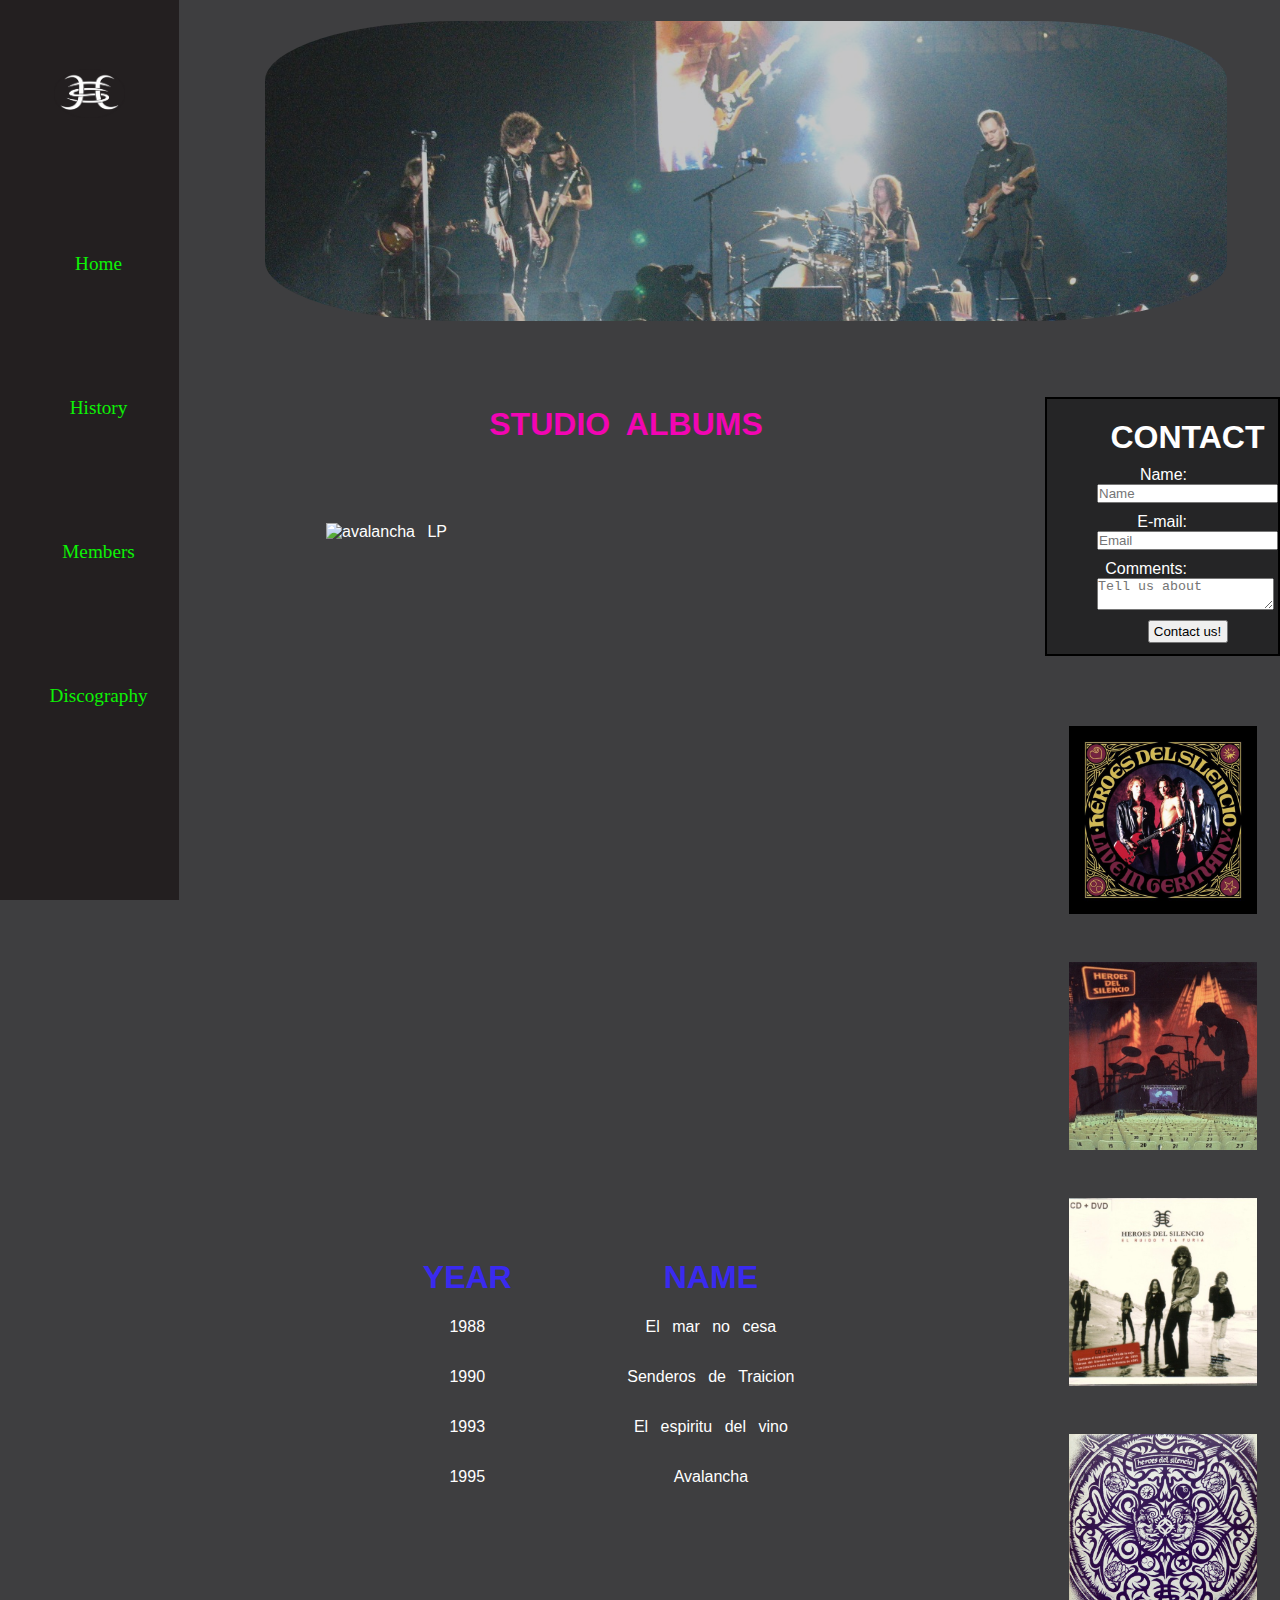
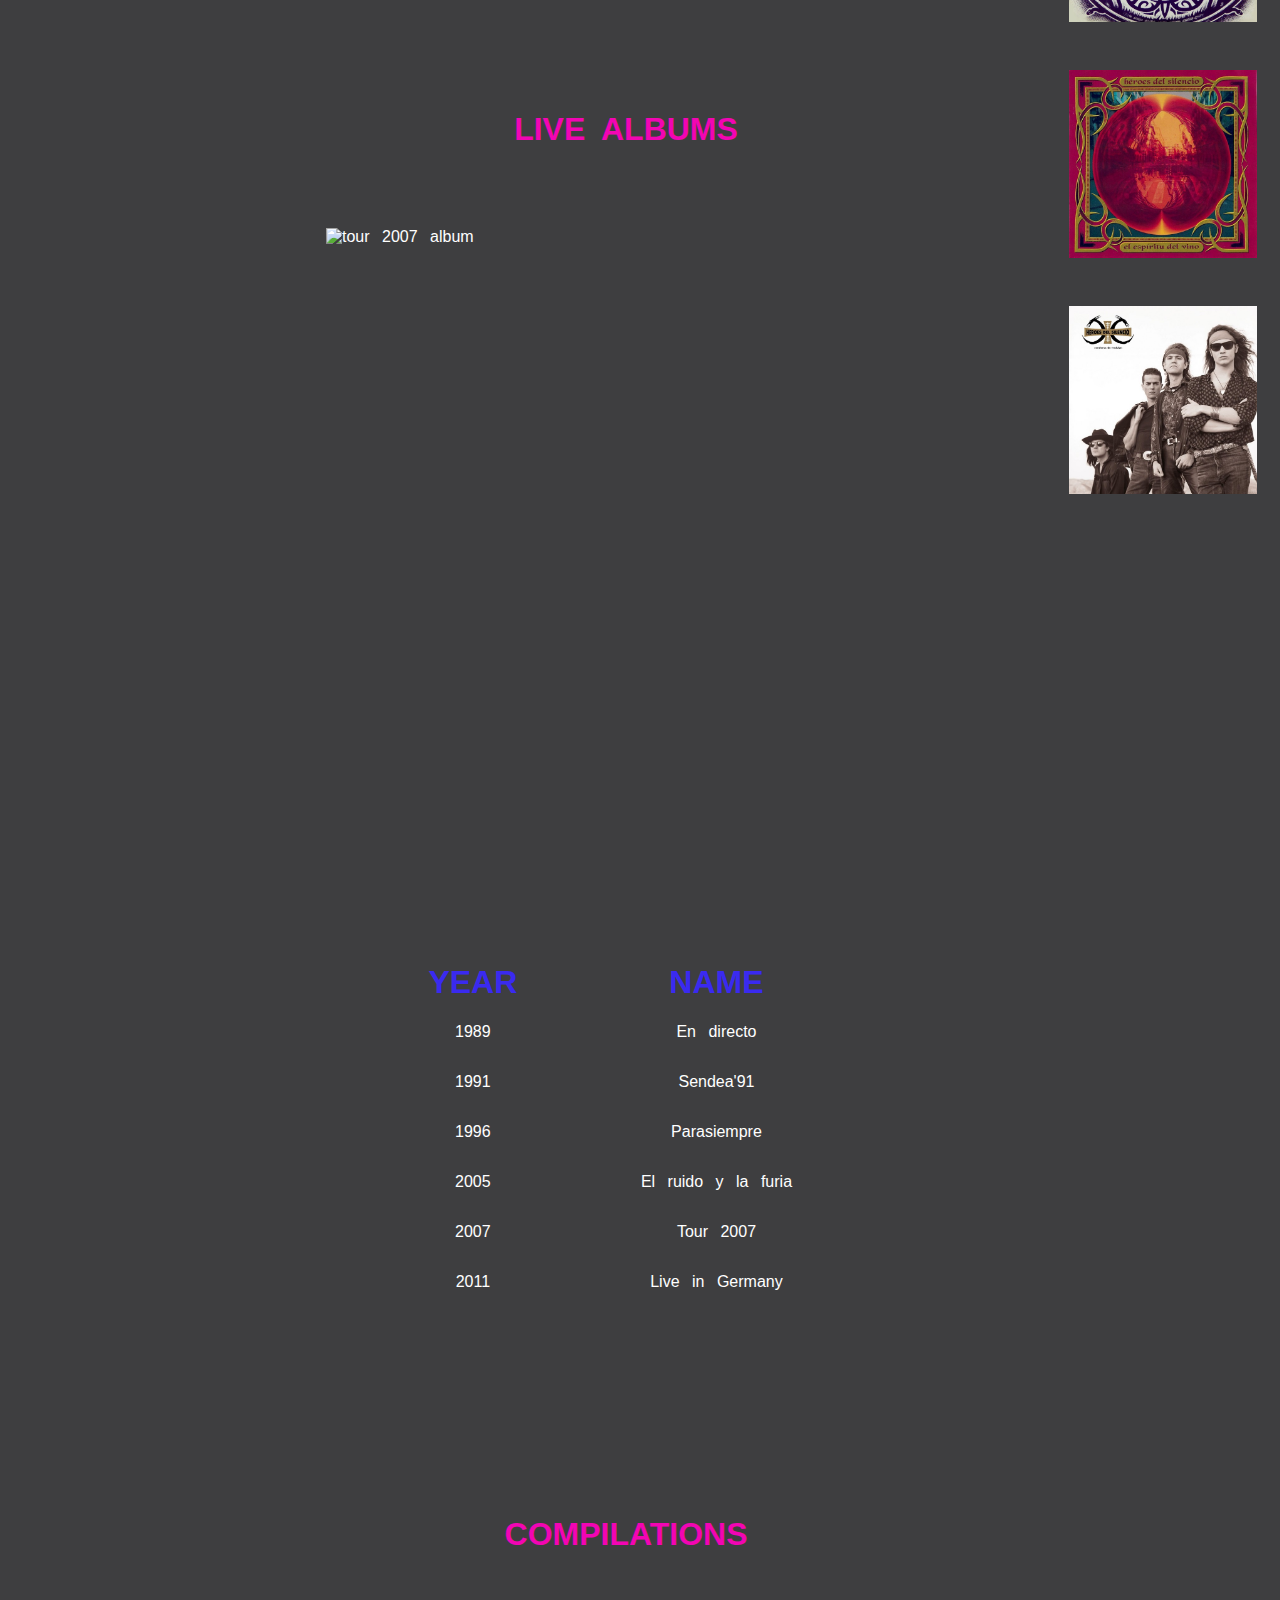
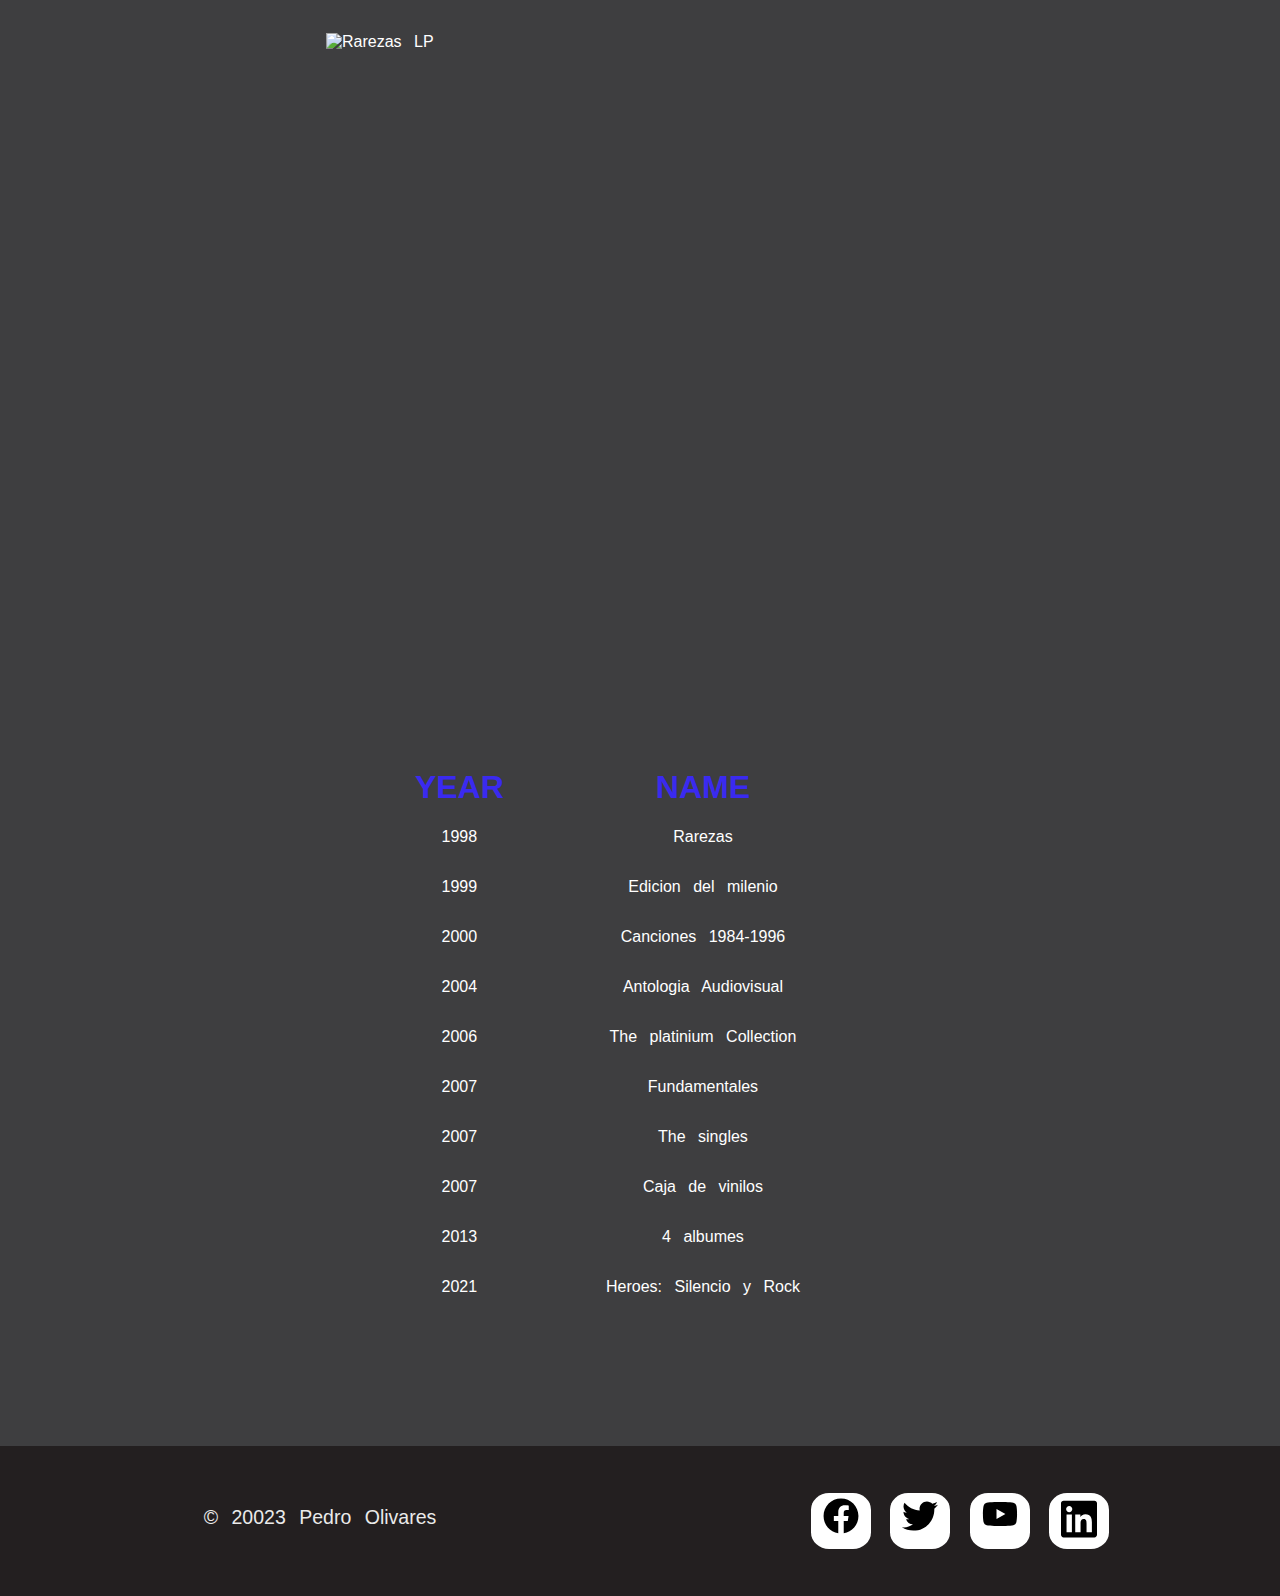
==== discography.html @ 3cf33ec5 "first commit" ====
<!DOCTYPE html>
<html lang="en">
<head>
    <meta charset="UTF-8">
    <meta http-equiv="X-UA-Compatible" content="IE=edge">
    <meta name="viewport" content="width=device-width, initial-scale=1.0">
    <title>HdS Discography</title>
    <link rel="icon" type="image/jpg" href="images/logo/logo.png">
    <link rel="stylesheet" href="style.css">
</head>
<body class="main_grid">
    <header class="main_header">
        <div class="banner"></div>
    </header>
    <nav class="main_nav">
        <div class="logo">
            <a href="index.html"><img src="images/logo/logo.png" alt="logo heroes"></a>
        </div>
        <ul>
            <li><a href="index.html">Home</a></li>
            <li><a href="history.html">History</a></li>
            <li><a href="members.html">Members</a></li>
            <li><a href="discography.html">Discography</a></li>
        </ul>
    </nav>
    <article class="main_content">
            <div class="disco">
                <div id="studio">
                    <h3>STUDIO ALBUMS</h3>
                    <div class="cover">
                        <img  class="cover" src="Images/discography/avalancha.jpg" alt="avalancha LP">
                    </div>
                    <table>
                        <thead>
                            <tr>
                                <th>YEAR</th>
                                <th>NAME</th>
                            </tr>
                        </thead>
                        <tbody>
                            <tr>
                                <td>1988</td>
                                <td>El mar no cesa</td>
                            </tr>
                            <tr>
                                <td>1990</td>
                                <td>Senderos de Traicion</td>
                            </tr>
                            <tr>
                                <td>1993</td>
                                <td>El espiritu del vino</td>
                            </tr>
                            <tr>
                                <td>1995</td>
                                <td>Avalancha</td>
                            </tr>
                        </tbody>
                    </table>
                </div>
                <div id="live">
                    <h3>LIVE ALBUMS</h3>
                    <div class="cover">
                        <img class="cover" src="Images/discography/tour2007.jpg" alt="tour 2007 album">
                    </div>
                    <table>
                        <thead>
                            <tr>
                                <th>YEAR</th>
                                <th>NAME</th>
                            </tr>
                        </thead>
                        <tbody>
                            <tr>
                                <td>1989</td>
                                <td>En directo</td>
                            </tr>
                            <tr>
                                <td>1991</td>
                                <td>Sendea'91</td>
                            </tr>
                            <tr>
                                <td>1996</td>
                                <td>Parasiempre</td>
                            </tr>
                            <tr>
                                <td>2005</td>
                                <td>El ruido y la furia</td>
                            </tr>
                            <tr>
                                <td>2007</td>
                                <td>Tour 2007</td>
                            </tr>
                            <tr>
                                <td>2011</td>
                                <td>Live in Germany</td>
                            </tr>
                        </tbody>
                    </table>
                </div>
                <div id="compilation">
                    <h3>COMPILATIONS</h3>
                    <div class="cover">
                        <img class="cover" src="Images/discography/rarezas.jpg" alt="Rarezas LP">
                    </div>
                    <table>
                        <thead>
                            <tr>
                                <th>YEAR</th>
                                <th>NAME</th>
                            </tr>
                        </thead>
                        <tbody>
                            <tr>
                                <td>1998</td>
                                <td>Rarezas</td>
                            </tr>
                            <tr>
                                <td>1999</td>
                                <td>Edicion del milenio</td>
                            </tr>
                            <tr>
                                <td>2000</td>
                                <td>Canciones 1984-1996</td>
                            </tr>
                            <tr>
                                <td>2004</td>
                                <td>Antologia Audiovisual</td>
                            </tr>
                            <tr>
                                <td>2006</td>
                                <td>The platinium Collection</td>
                            </tr>
                            <tr>
                                <td>2007</td>
                                <td>Fundamentales</td>
                            </tr>
                            <tr>
                                <td>2007</td>
                                <td>The singles</td>
                            </tr>
                            <tr>
                                <td>2007</td>
                                <td>Caja de vinilos</td>
                            </tr>
                            <tr>
                                <td>2013</td>
                                <td>4 albumes</td>
                            </tr>
                            <tr>
                                <td>2021</td>
                                <td>Heroes: Silencio y Rock</td>
                            </tr>
                        </tbody>
                    </table>
                </div>
        </div>
    </article>
    <aside class="main_sidebar">
        <form class="contact">
            <h4>Contact</h4>
            <label for="name">Name:</label>
            <input type="text" name="Name" id="name" placeholder="Name">
            <label for="email">E-mail:</label>
            <input type="text" name="Email" id="email" placeholder="Email">
            <label for="comments">Comments:</label>
            <textarea name="comments" id="comments" rows="2" cols="20" placeholder="Tell us about"></textarea>
            <input  type="submit" value="Contact us!">
        </form>
        <div class="gallery">
            <img src="images/discography/lgermany.jpg" alt="live in Germany">
            <img src="images/discography/parasiempre.jpg" alt="parasiempre">
            <img src="images/discography/ruido.jpg" alt="el ruido y la furia">
            <img src="images/discography/senda91.jpg" alt="senda 91">
            <img src="images/discography/vino.jpg" alt="el espiritu del vino">
            <img src="images/discography/senderos.jpg" alt="senderos de Traición">
        </div>
    </aside>
    <footer class="main_footer">
        <div class="mail">
            <p>&copy 20023 <a href="mailto:pedr.olivares80@gmail.com">Pedro Olivares</a></p>
        </div>
        <div class="sm">
            <div class="fb">
                <a href="#"><img src="images/icons/facebook.svg" alt="facebook"></a>
            </div>
            <div class="tw">
                <a href="#"><img src="images/icons/twitter.svg" alt="twitter"></a>
            </div>
            <div class="yt">
                <a href="#"><img src="images/icons/youtube.svg" alt="youtube"></a>
            </div>
            <div class="lk">
                <a href="#"><img src="images/icons/linkedin.svg" alt="linkedin"></a>
            </div>
        </div>
    </footer>
</body>
</html>
---- style.css ----
/* RESET STYLES */

*{
    margin: 0;
    padding: 0;
    box-sizing: border-box;
    text-decoration: none;
    list-style: none;
}

                        /* MAIN STYLES */

body{
    width: 100%;
    height: 100vh;
    background-color: #3E3E40;
    font-family: Arial, Helvetica, sans-serif;
    word-spacing: .5rem;
}

                        /* GRID LAYOUT MOBILE FIRST RESPONSIVE */
    
    .main_grid {
        display: grid;
        gap: 5px;
        grid-template-areas:
        "nav"
        "header"
        "main"
        "sidebar"
        "footer";
    }

                        /* HEADER */

.main_header {
    grid-area: header;
    background-color: #3E3E40;
    width: 90%;
    height: 150px;
    margin-left: 5%;
    background-image: url(/images/tour1.jpg);
    background-size: cover;
    background-position: center;
    opacity: 0.7;
    margin-top: 100px;
    border-radius: 20%;
}

                        /* NAVBAR */

.main_nav {
    grid-area: nav;
    background-color: #231F20;
    width: 100%;
    height: 100px;
    display: flex;
    justify-content: space-between;
    align-items: center;
    position: fixed;
    top: 0;
    overflow: hidden;
}

        /* LOGO*/

.main_nav .logo{
    width: 20%;
    height: 75px;
    margin: 2%;
    display: flex;
    justify-content: center;
    align-items: center;
}

.main_nav .logo img{
    object-fit: cover;
    width: 80%;
    height: 80%;
    border-radius: 15%;
}

        /* MENU NAV */

.main_nav ul{
    width: 80%;
    background-color: #231F20;
    display: flex;
    align-items:center;
    justify-content: space-between;
    flex-direction: column;
    margin-left: 10%;
}

.main_nav li a{
    display: block;
    padding: 2px;
    color: #0DF205;
    font-size: 1rem;
    font-family: Georgia, 'Times New Roman', Times, serif
} 

                        /* MAIN CONTENT */

.main_content {
    grid-area: main;
    background-color: #3E3E40;
    width: 100%;
    height: auto;
}

        /* INDEX MAIN CONTENT */


.main_content .history{
    width: 100%;
    height: 100%;
    display: flex;
    flex-direction: column;
    justify-content: center;
    align-items: center;
    gap: 20px;
    margin: 10px 0;
}

.history #intro{
    width: 80%;
    height: auto;
}

.history h2{
    font-size: 2rem;
    text-align: center;
    color: #F205B3;
    font-family: 'Courier New', Courier, monospace;
    padding-top: 10px;
}

.history p{
    line-height: 1.8rem;
    text-align: justify;
    font-size: 1.2rem; 
    color: #EAEAEA;
    float: left;
    padding: 10px 10px;
}

.history p a{
    color: #0DF205;
}

.history  #intro img{
    width: 80px;
    float: left;
}

        /* INDEX GALLERY */

.history .gallery{
    width: 80%;
    max-width: 600px;
    display: grid;
    grid-template-columns: 1fr;
    gap: 3rem;
    margin: 5% auto;
}

.history .gallery img{
    width: 100%;
    max-width: 100%;
    aspect-ratio: 1/1;
    object-fit: cover;
    border-radius: 20%;
    padding: 3rem 3rem;
    margin: 0 auto;
}

        /* HISTORY MAIN CONTENT */

.history #begg,
.history #rise,
.history #rocks,
.history #conflict,
.history #split,
.history #goodbye{
    width: 80%;
    height: auto;
}

.history #intro img,
.history #begg img,
.history #rocks img,
.history #split img{
    width: 12rem;
    float: left;
    margin: 1rem;
    border-radius: 20%;
}

.history #rise img,
.history #conflict img,
.history #goodbye img{
    width: 12rem;
    float: right;
    margin: 2px 2px;
    border-radius: 20%;
}

        /* MEMBERS MAIN CONTENT */


.main_content .members{
    width: 80%;
    height: 100%;
    display: flex;
    flex-direction: column;
    justify-content: center;
    align-items: center;
    gap: 5rem;
    margin:0 auto;
}

.main_content .members img{
    width: 80%;
    margin: 0 10%;
    border-radius: 10%;
}

.main_content .members h2{
    text-align: center;
    font-size: 1.6em;
    color: #F205B3;
    text-transform: uppercase;
}

.main_content .members p{
    text-align: justify;
    font-size: 1.2rem;
    color: #EAEAEA;
    line-height: 1.8rem;
    padding: 10px;
}


        /* DISCOGRAPHY TABLE */

.main_content .disco{
    width: 90%;
    height: auto;
    margin: 0 auto;
    color: white;
    background-color: #3E3E40;
}

.main_content .disco h3{
    color: #F205B3;
    text-align: center;
    padding: 5rem 0;
    font-size: 2rem;
}

.main_content table{
    width: 100%;
    height: auto;
    padding: 5rem 0;
    text-align: center;
    line-height: 3rem;
    font-size: 1rem;
}

.main_content table th{
    text-align: center;
    font-size: 2rem;
    font-weight: 900;
    color: #3A2AF0;
}

.main_content .cover{
    display: block;
    margin-left: auto;
    margin-right: auto;
}

.main_content img{
    width: 100%;
    max-width: 600px;
    aspect-ratio: 1/1;
    object-fit: cover;
}

                        /* SIDEBAR */

.main_sidebar {
    grid-area: sidebar;
    background-color: #3E3E40;
    width: 100%;
    height: auto;
}

        /* CONTACT FORM */

.contact {
    width: 100%;
    padding: 20px 0 1px 50px;
    border: 2px solid black;
    background-color: #252526;
}

.contact h4 {
    color: #fff;
    text-transform: uppercase;
    text-align: center;
    font-size: 2rem;
    font-weight: 700;
}

.contact label {
    float: left;
    clear: left;
    display: block;
    width: 100px;
    text-align: right;
    padding-right: 10px;
    margin-top: 10px;
    color: white;
}

.contact input,
.contact textarea {
    margin-top: 10px;
    display: block;
}

.contact form {
    display: grid;
    grid-template-rows: auto;
    grid-template-columns: 6em 1fr;
    gap: 1em;
    min-width: 20em;
    width: 60%;
    padding: 1.5em;
}

.contact input[type="submit"] {
    grid-column: 2 / 3;
    width: 5rem;
    margin: 10px auto;
    padding: 2px;
}

        /* YOUTUBE VIDEO INDEX */

.video{
    width: 80%;
    text-align: center;
    margin: 5% auto;
}
.video iframe{
    width: 280px;
    height: 158px;
}

        /* GALLERY */

.main_sidebar .gallery{
    width: 80%;
    max-width: 600px;
    display: grid;
    grid-template-columns: 1fr;
    gap: 3rem;
    margin: 5% auto;
}
.main_sidebar .gallery img{
    width: 100%;
    aspect-ratio: 1/1;
    object-fit: cover;
}

                        /* FOOTER */

.main_footer {
    grid-area: footer;
    background-color: #231F20;
    width: 100%;
    height: 150px;
    display: flex;
    flex-direction: column;
    justify-content: center;
}

.main_footer .mail{
    width:100%;
    height:30px;
    text-align: center;
    color: #EAEAEA;
    font-size: 1.22rem;
}

.main_footer .mail a{
    color: #EAEAEA;
}

.main_footer .mail a:hover{
    color: #EB2642;
    transform: scale(1.3);
    transition: all .5s;
}

        /* SOCIAL MEDIA */

.main_footer .sm{
    width: 100%;
    height:70px;
    display: flex;
    justify-content: center;
    gap:3%;
    align-items: center;
}

.main_footer .sm img{
    width: 60%;
}

.main_footer .sm .fb,
.main_footer .sm .tw,
.main_footer .sm .yt,
.main_footer .sm .lk{
    background-color: white;
    width: 60px;
    height: 80%;
    border-radius: 30%;
    text-align: center;
    padding-top: 5px;
}

.main_footer .sm .fb:hover,
.main_footer .sm .tw:hover,
.main_footer .sm .lk:hover{
    transform: scale(1.3);
    background-color: #1D9BF0;
    transition: 0.5s;
}

.main_footer .sm .yt:hover{
    transform: scale(1.3);
    background-color: red;
    transition: 0.5s;
}


                                /* TABLET RESPONSIVE */

@media  ( min-width: 760px ){
    .main_grid{
        display: grid;
        grid-template-columns: 0.5fr 1fr;
        grid-template-rows: auto;
        grid-template-areas:  
        "nav         nav"
        "header      header"
        "sidebar       main "
        "sidebar        main "
        "footer      footer";
    }

                        /* MAIN HEADER */

        /* HEADER */

        .main_header{
            height: 300px;
        }

                        /* MAIN NAVBAR */
        
        /* NAVBAR */

        .main_nav ul {
            flex-direction: row;
        }
        .main_nav li a{
            padding: 2rem;
            font-size: 1.2rem;
        } 

                        /* SIDEBAR */

        /* CONTACT FORM*/

        .contact {
            margin: 30% 0;
        }

        /* VIDEO */

        .video{
            margin: 0 auto;
        }
        .video iframe{
            width: 200px;
        }

}


                                /* DESKTOP RESPONSIVE */


@media  ( min-width: 1000px ){
    .main_grid{
        display: grid;
        grid-template-columns: 0.5fr 2fr .5fr;
        grid-template-rows: auto;
        grid-template-areas:  
        "nav        header         header"
        "nav        main            sidebar "
        "nav         main            sidebar "
        "footer      footer          footer";
    }

                        /*MAIN HEADER */

        .main_header{
            margin-top: 2%;
        }

                        /* MAIN NAVBAR */

        .main_nav {
            width: 14%;
            height: 100%;
            justify-content: flex-start;
            flex-direction: column;
            left: 0;
        }
                /* LOGO*/

        .main_nav .logo{
            width: 60%;
            height: 120px;
            margin: 20%;
            padding-left: 10%;
        }
        .main_nav .logo a:hover{
            transform: scale(1.8);
            transition: 2s;
        }

                /*MENU */

        .main_nav ul{
            flex-direction: column;
        }

        .main_nav li {
            line-height: 5rem;
        }

        .main_nav li a:hover{
            color: #EB2642;
            transform: scale(1.2);
            transition: all 1s;
            cursor: pointer;
        }

                /* INDEX GALLERY */

        .history .gallery{
            grid-template-columns: 1fr 1fr;
        }

        .history .gallery img{
            object-fit:contain;
            border-radius: 20%;
            padding: 1rem;
        }

                /*  DISCOGRAPHY TABLE */

        .main_content table{
            padding: 8rem;
        }

                                /* SIDEBAR */

                /* YOUTUBE VIDEO */

        .video{
            margin: 5px;
        }
        .video iframe{
            width: 350px;
            height: 180px;
        }

                                /* FOOTER */
        
        .main_footer {
            flex-direction:row;
            justify-content: center;
            align-items: center;
        }
    }
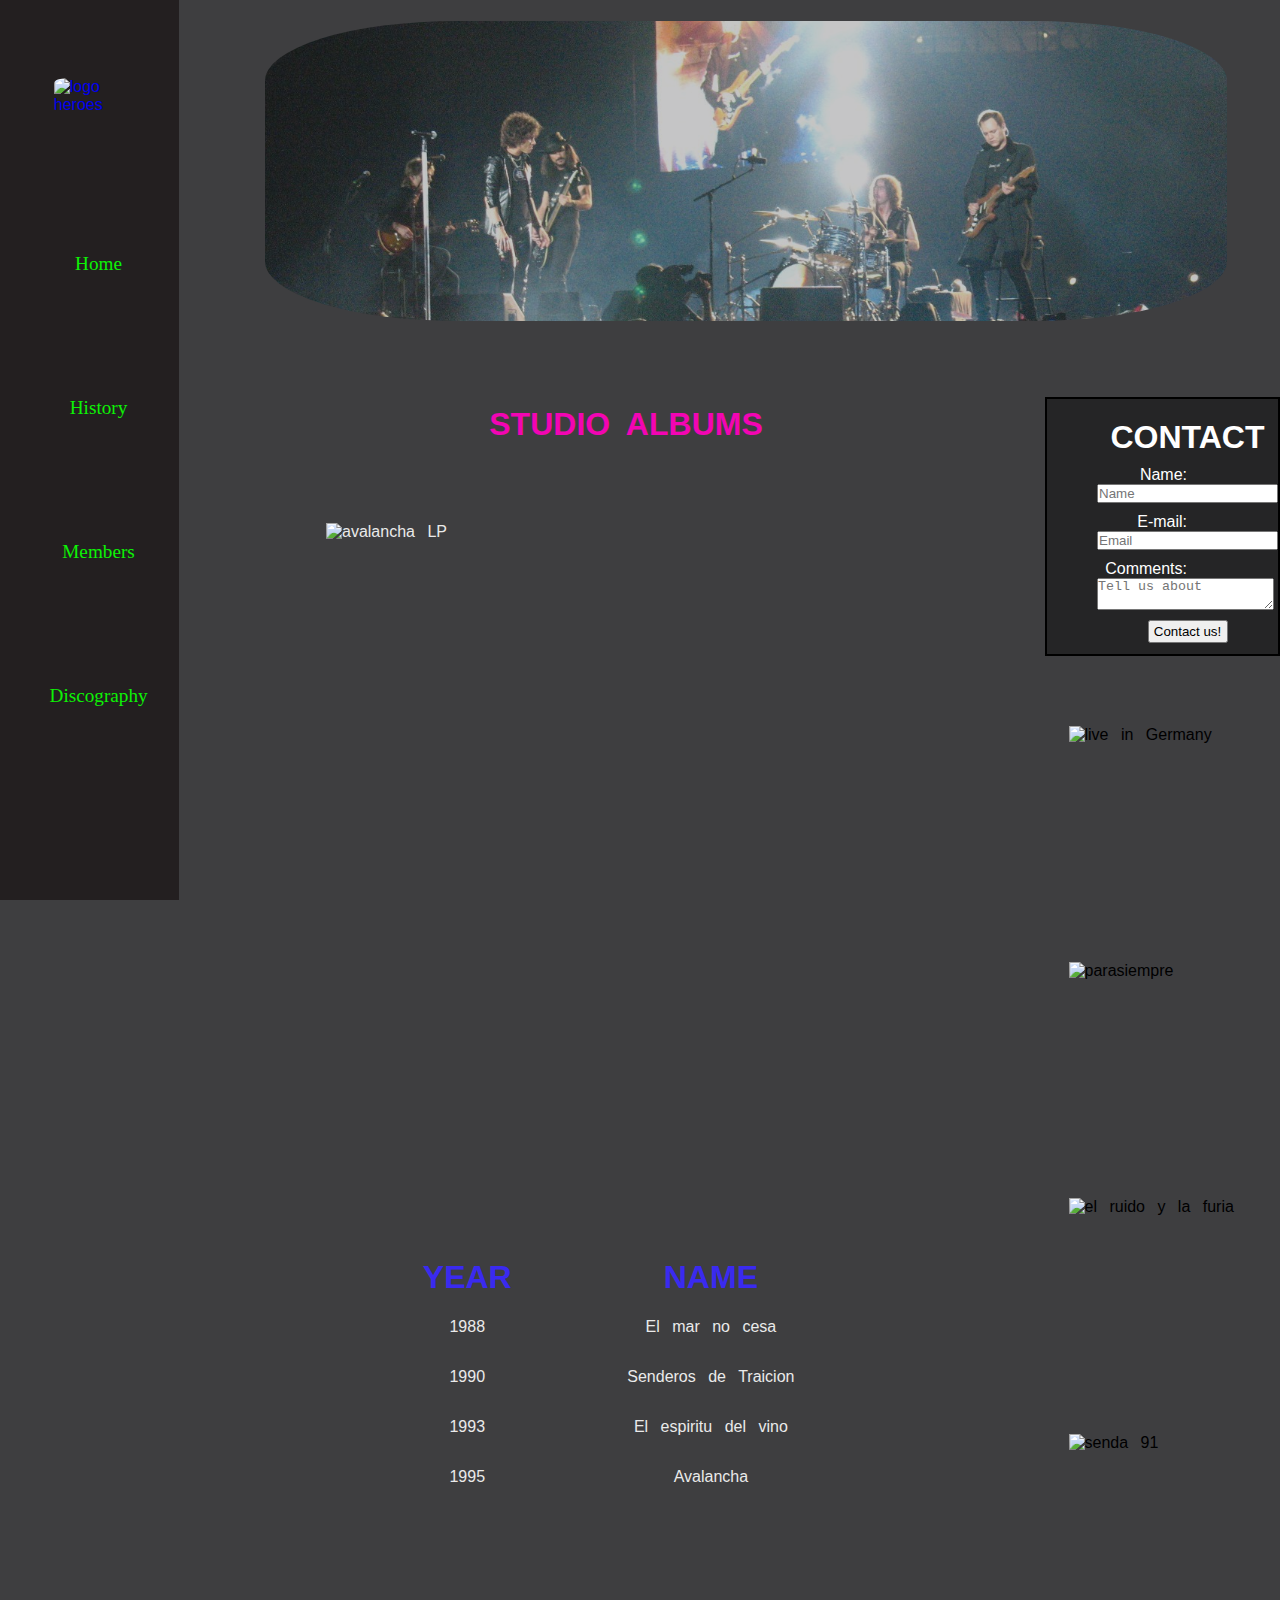
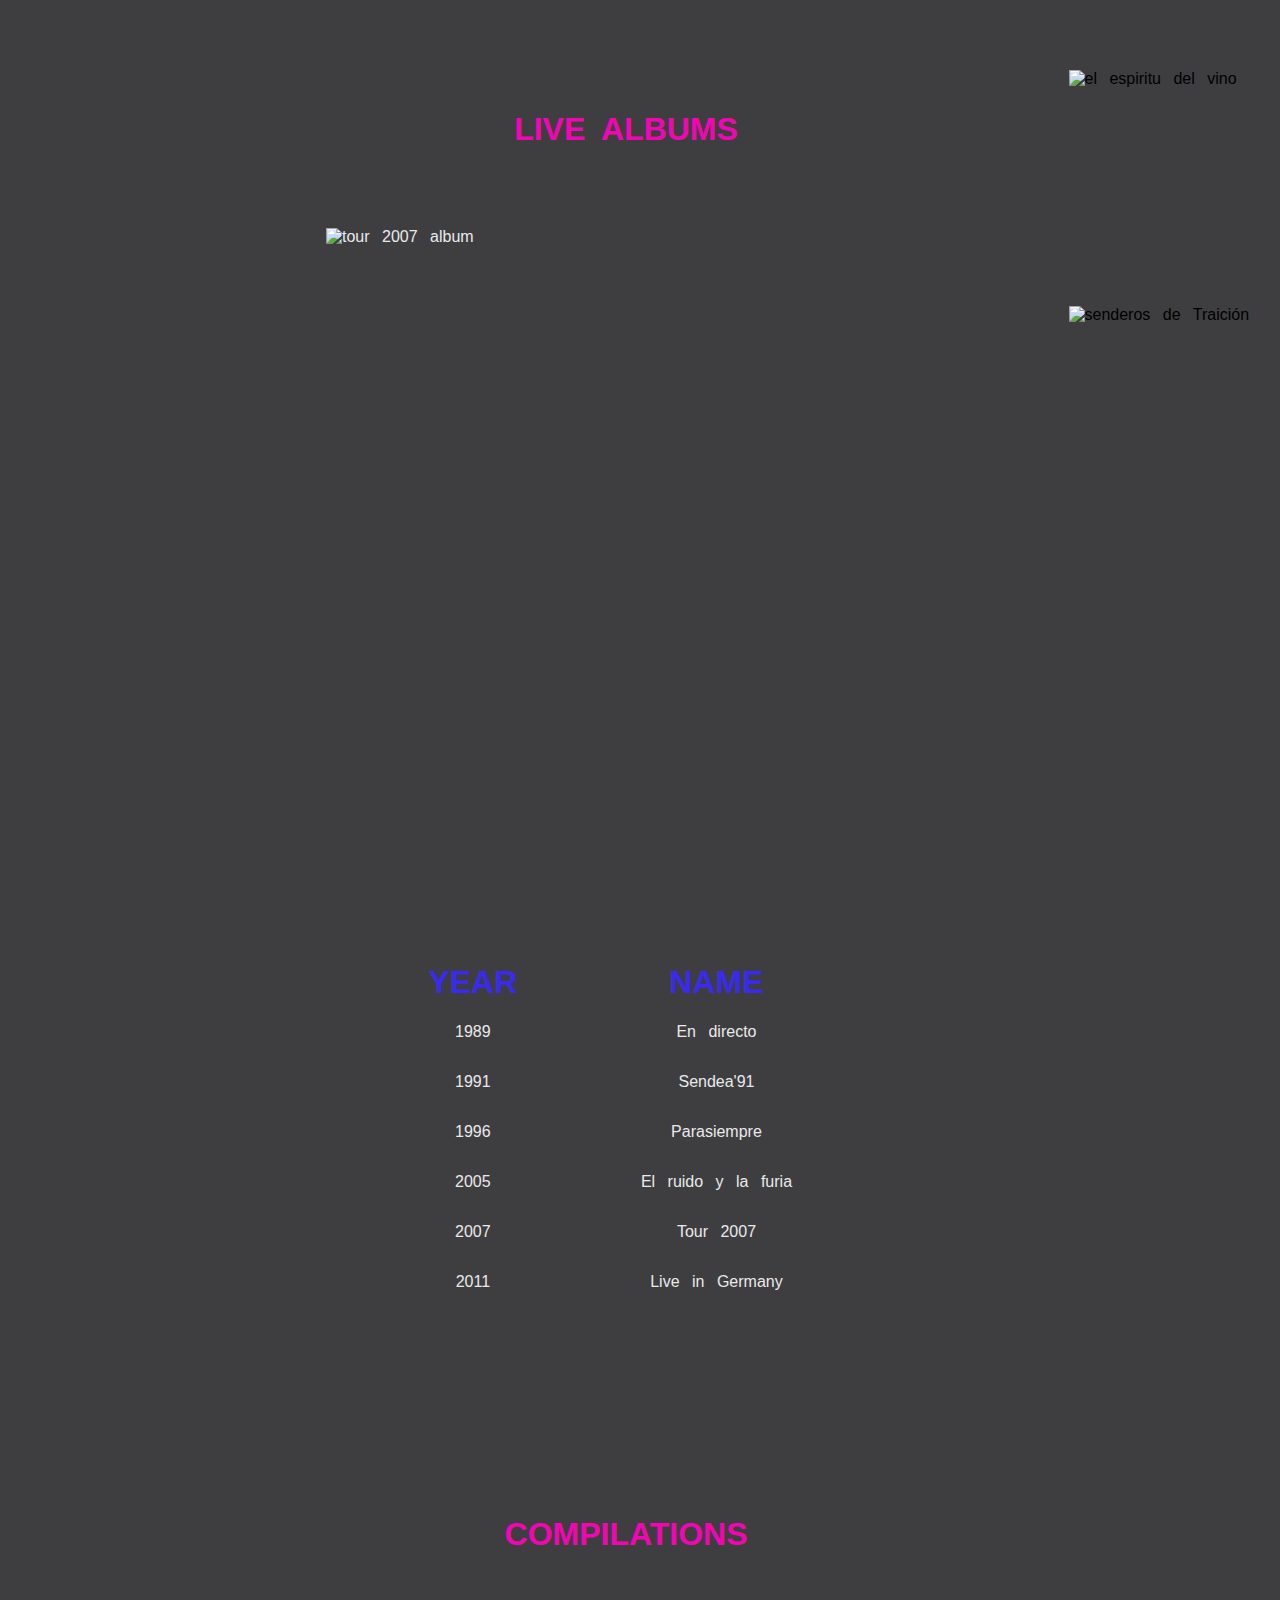
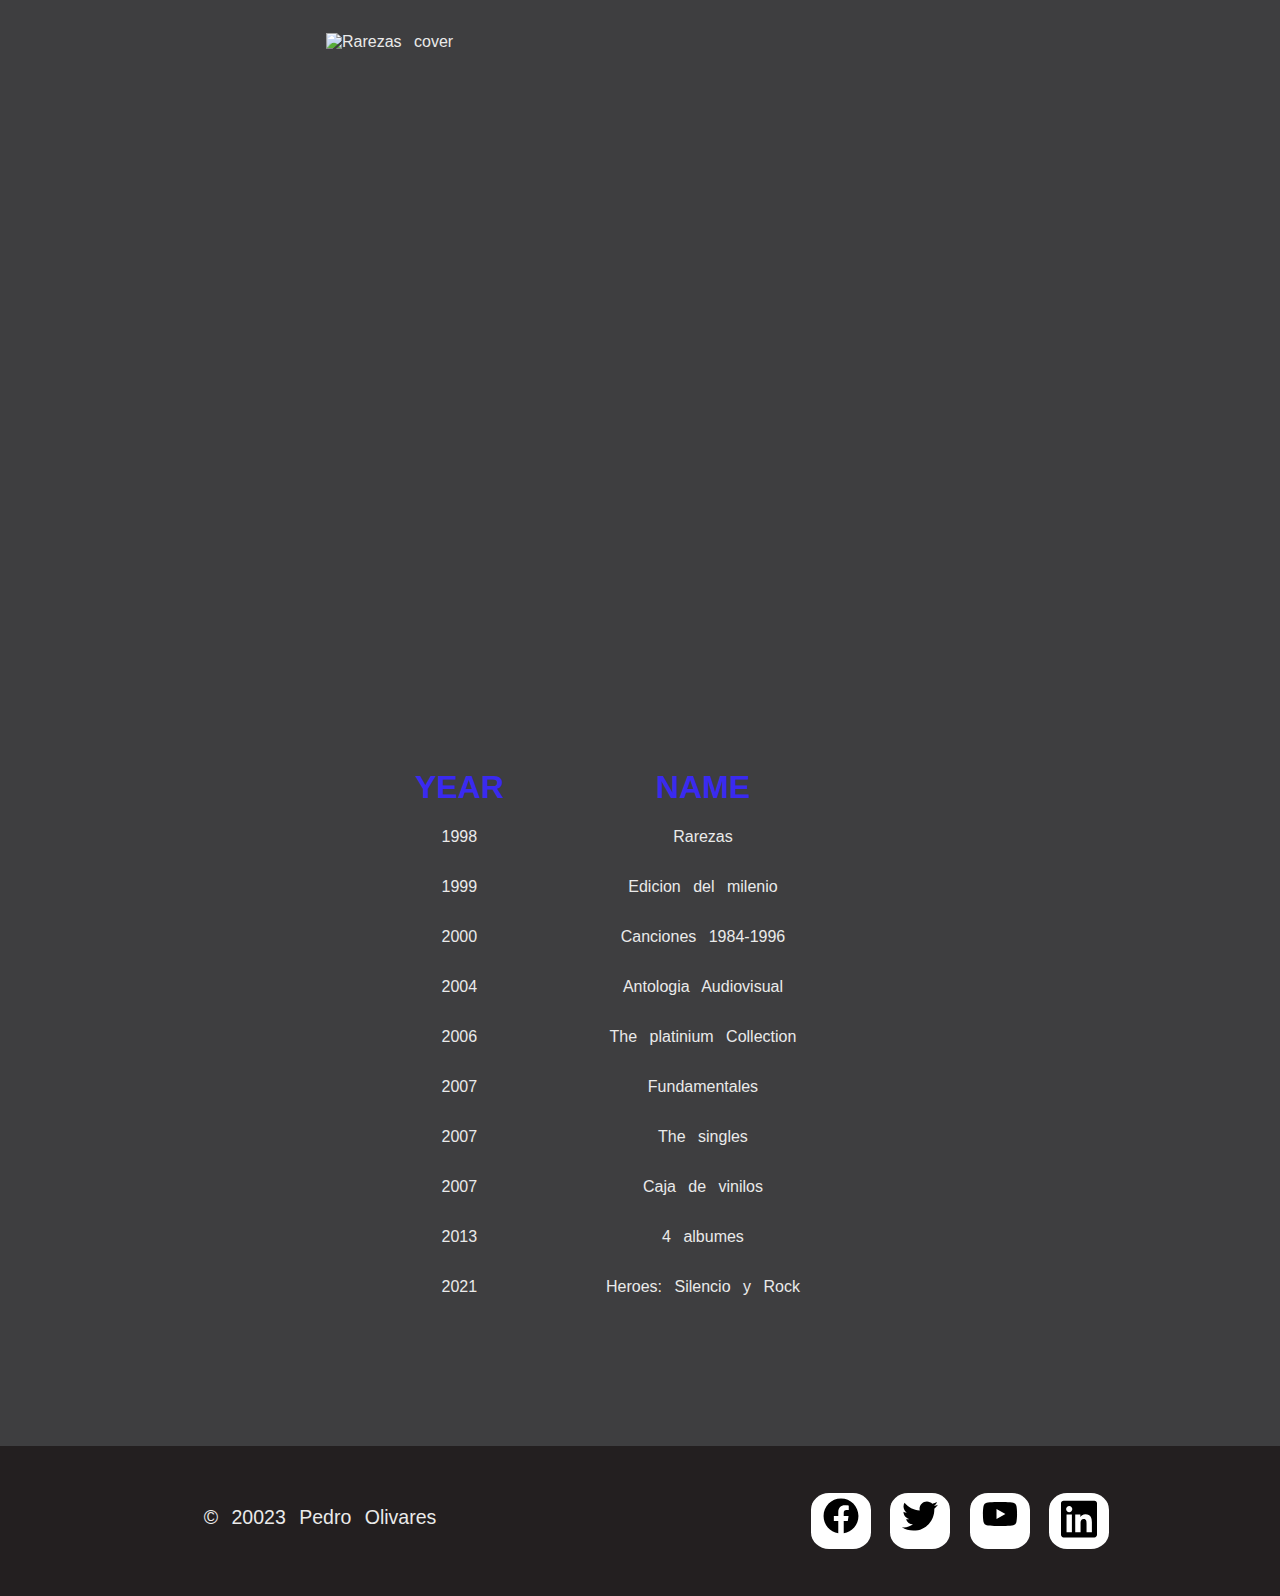
==== commit 8183218d: "update images problem" ====
--- a/discography.html
+++ b/discography.html
@@ -5,7 +5,7 @@
     <meta http-equiv="X-UA-Compatible" content="IE=edge">
     <meta name="viewport" content="width=device-width, initial-scale=1.0">
     <title>HdS Discography</title>
-    <link rel="icon" type="image/jpg" href="images/logo/logo.png">
+    <link rel="icon" type="image/jpg" href="images/logo.png">
     <link rel="stylesheet" href="style.css">
 </head>
 <body class="main_grid">
@@ -14,7 +14,7 @@
     </header>
     <nav class="main_nav">
         <div class="logo">
-            <a href="index.html"><img src="images/logo/logo.png" alt="logo heroes"></a>
+            <a href="index.html"><img src="images/logo.png" alt="logo heroes"></a>
         </div>
         <ul>
             <li><a href="index.html">Home</a></li>
@@ -28,7 +28,7 @@
                 <div id="studio">
                     <h3>STUDIO ALBUMS</h3>
                     <div class="cover">
-                        <img  class="cover" src="Images/discography/avalancha.jpg" alt="avalancha LP">
+                        <img  class="cover" src="Images/avalancha.jpg" alt="avalancha LP">
                     </div>
                     <table>
                         <thead>
@@ -60,7 +60,7 @@
                 <div id="live">
                     <h3>LIVE ALBUMS</h3>
                     <div class="cover">
-                        <img class="cover" src="Images/discography/tour2007.jpg" alt="tour 2007 album">
+                        <img class="cover" src="Images/tour2007.jpg" alt="tour 2007 album">
                     </div>
                     <table>
                         <thead>
@@ -100,7 +100,7 @@
                 <div id="compilation">
                     <h3>COMPILATIONS</h3>
                     <div class="cover">
-                        <img class="cover" src="Images/discography/rarezas.jpg" alt="Rarezas LP">
+                        <img class="cover" src="Images/rarezas.jpg" alt="Rarezas cover">
                     </div>
                     <table>
                         <thead>
@@ -167,12 +167,12 @@
             <input  type="submit" value="Contact us!">
         </form>
         <div class="gallery">
-            <img src="images/discography/lgermany.jpg" alt="live in Germany">
-            <img src="images/discography/parasiempre.jpg" alt="parasiempre">
-            <img src="images/discography/ruido.jpg" alt="el ruido y la furia">
-            <img src="images/discography/senda91.jpg" alt="senda 91">
-            <img src="images/discography/vino.jpg" alt="el espiritu del vino">
-            <img src="images/discography/senderos.jpg" alt="senderos de Traición">
+            <img src="images/lgermany.jpg" alt="live in Germany">
+            <img src="images/parasiempre.jpg" alt="parasiempre">
+            <img src="images/ruido.jpg" alt="el ruido y la furia">
+            <img src="images/senda91.jpg" alt="senda 91">
+            <img src="images/vino.jpg" alt="el espiritu del vino">
+            <img src="images/senderos.jpg" alt="senderos de Traición">
         </div>
     </aside>
     <footer class="main_footer">
--- a/style.css
+++ b/style.css
@@ -248,7 +248,7 @@
     width: 90%;
     height: auto;
     margin: 0 auto;
-    color: white;
+    color: #EAEAEA;
     background-color: #3E3E40;
 }
 
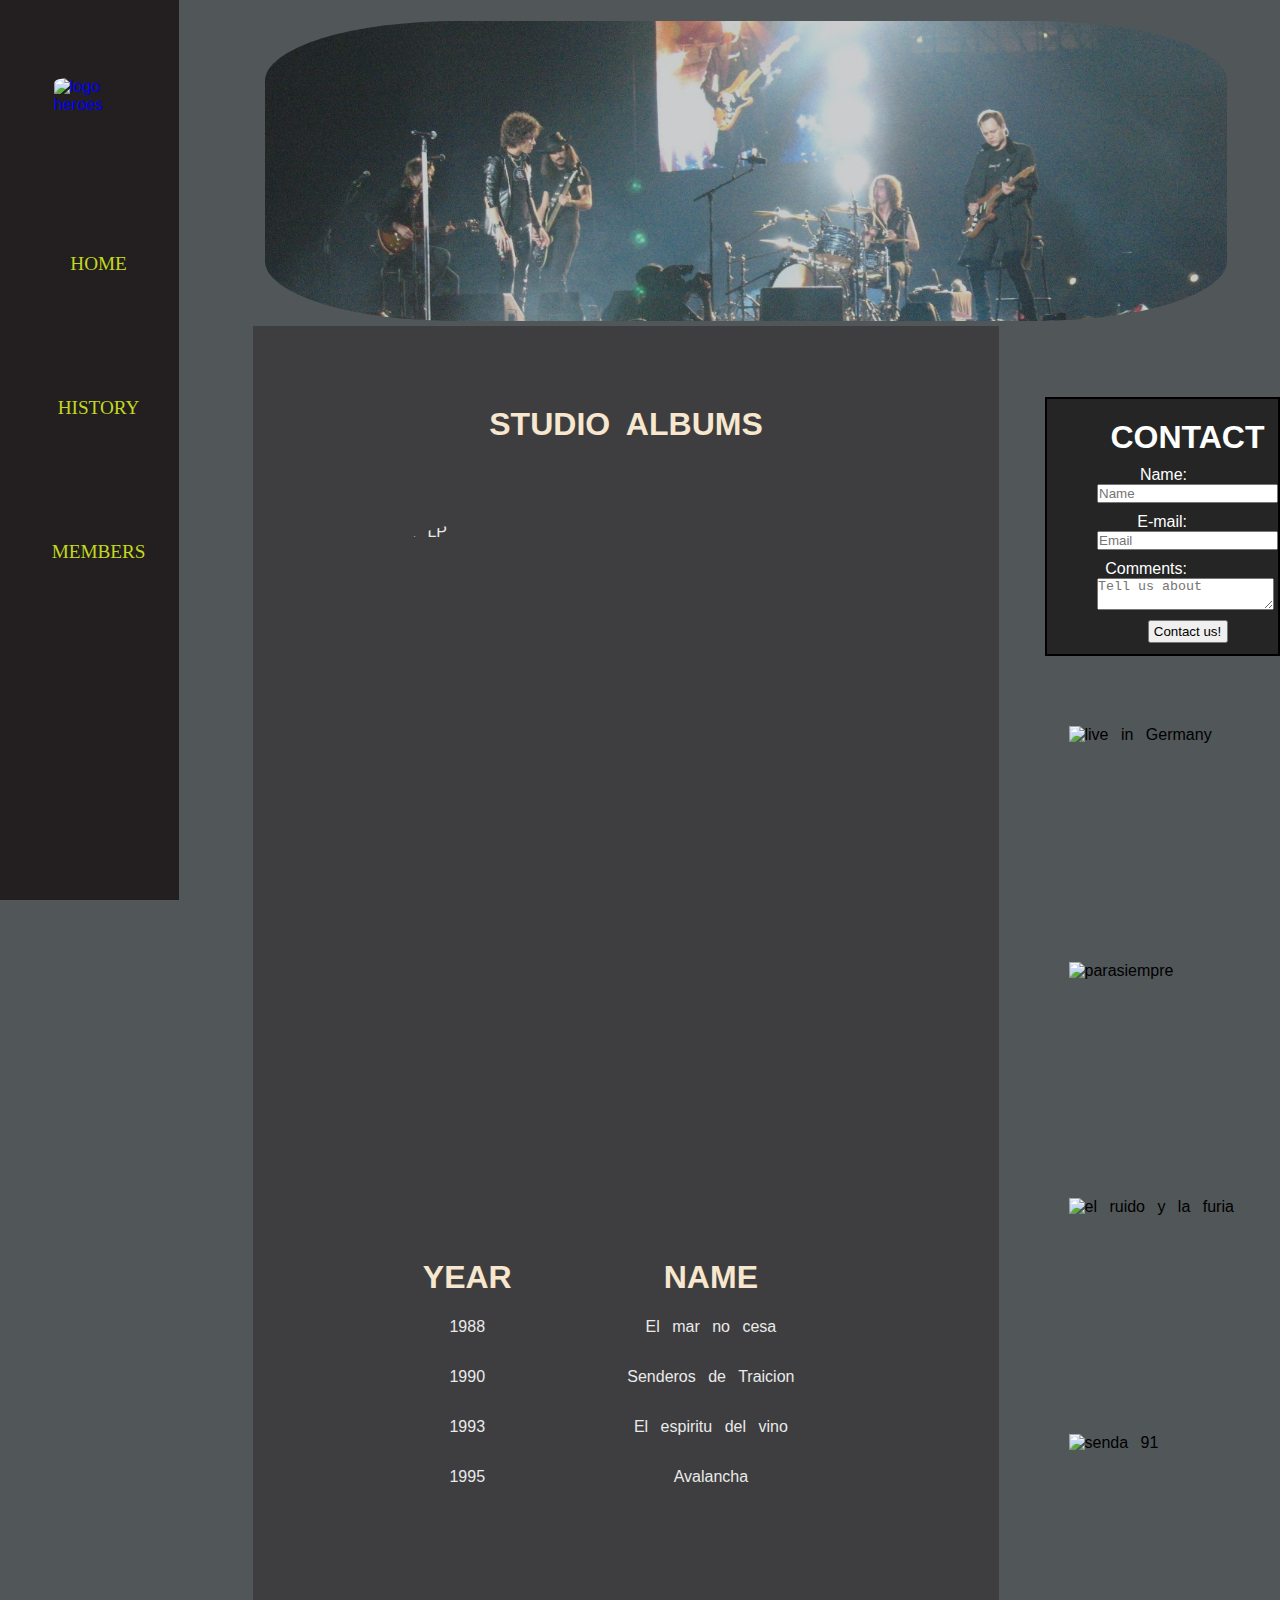
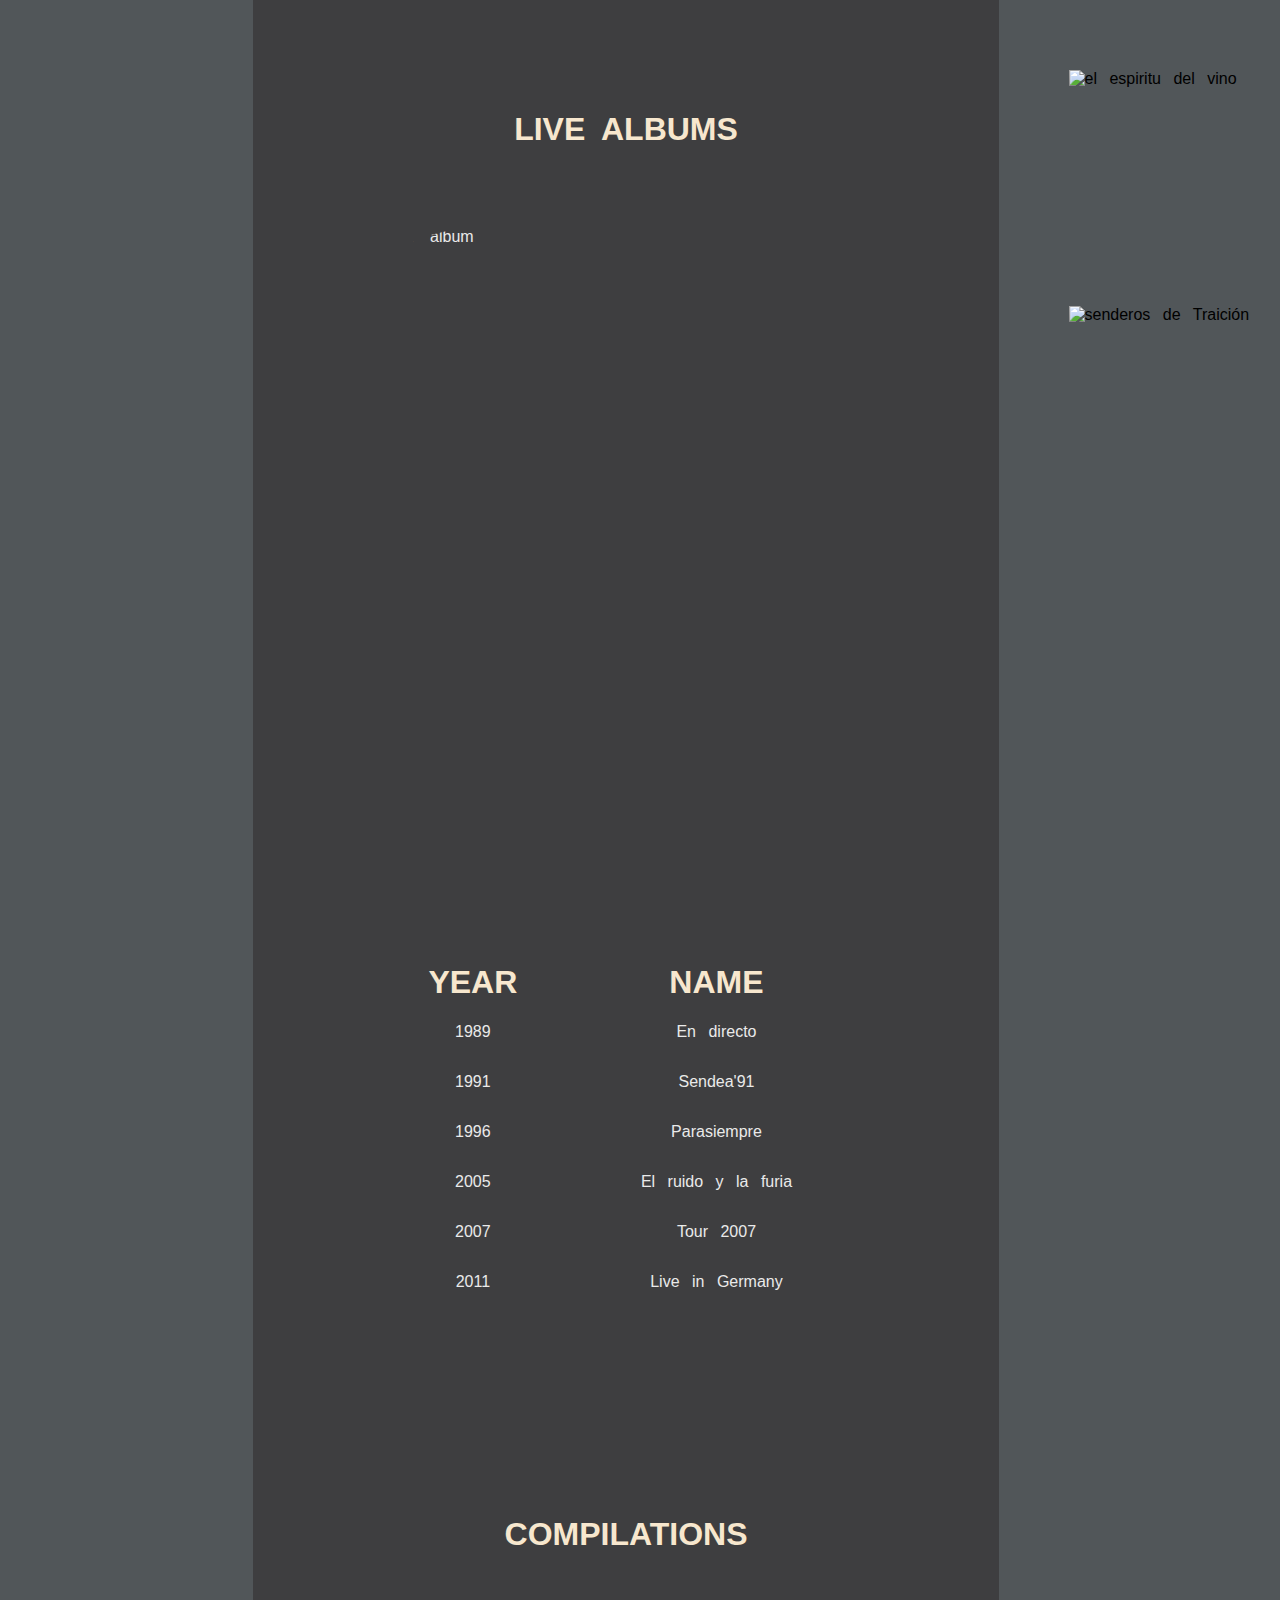
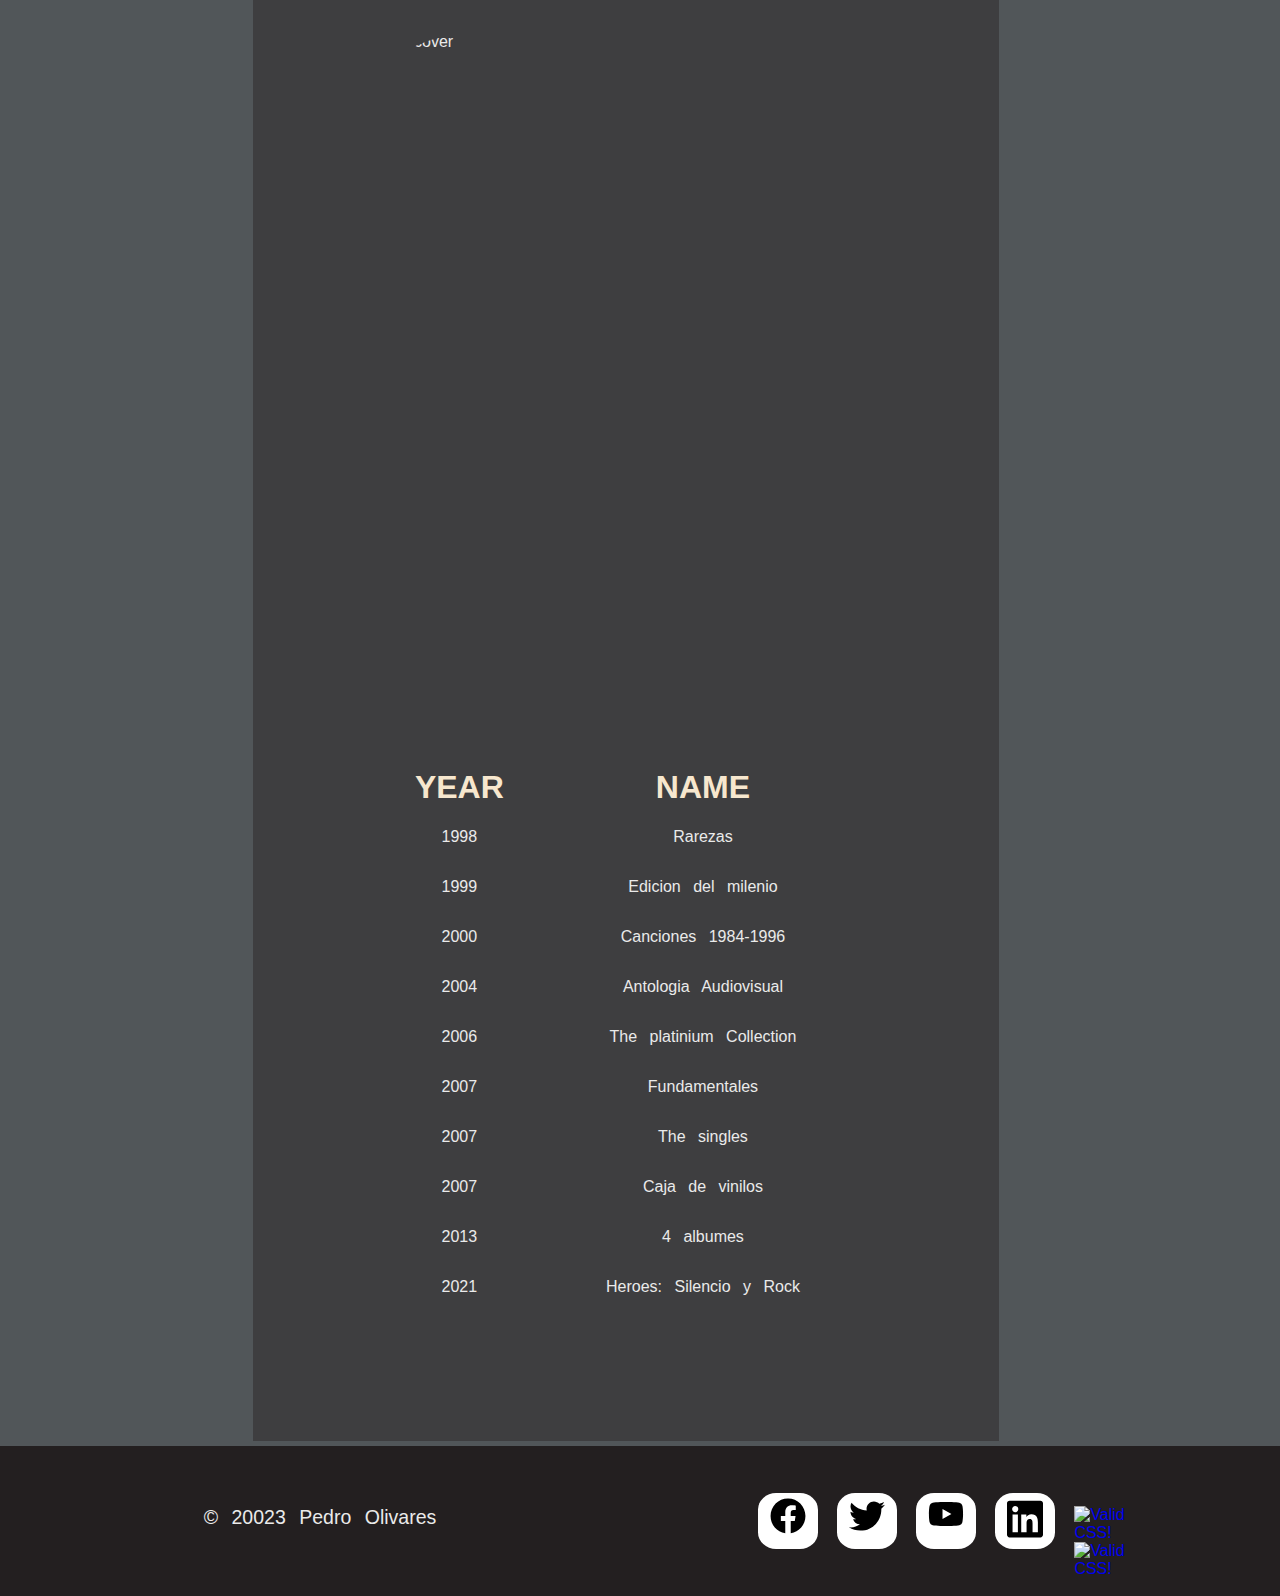
==== commit 12c4bb3c: "update validator" ====
--- a/discography.html
+++ b/discography.html
@@ -20,7 +20,6 @@
             <li><a href="index.html">Home</a></li>
             <li><a href="history.html">History</a></li>
             <li><a href="members.html">Members</a></li>
-            <li><a href="discography.html">Discography</a></li>
         </ul>
     </nav>
     <article class="main_content">
@@ -28,7 +27,7 @@
                 <div id="studio">
                     <h3>STUDIO ALBUMS</h3>
                     <div class="cover">
-                        <img  class="cover" src="Images/avalancha.jpg" alt="avalancha LP">
+                        <img  class="cover" src="images/avalancha.jpg" alt="avalancha LP">
                     </div>
                     <table>
                         <thead>
@@ -60,7 +59,7 @@
                 <div id="live">
                     <h3>LIVE ALBUMS</h3>
                     <div class="cover">
-                        <img class="cover" src="Images/tour2007.jpg" alt="tour 2007 album">
+                        <img class="cover" src="images/tour2007.jpg" alt="tour 2007 album">
                     </div>
                     <table>
                         <thead>
@@ -100,7 +99,7 @@
                 <div id="compilation">
                     <h3>COMPILATIONS</h3>
                     <div class="cover">
-                        <img class="cover" src="Images/rarezas.jpg" alt="Rarezas cover">
+                        <img class="cover" src="images/rarezas.jpg" alt="Rarezas cover">
                     </div>
                     <table>
                         <thead>
@@ -177,7 +176,7 @@
     </aside>
     <footer class="main_footer">
         <div class="mail">
-            <p>&copy 20023 <a href="mailto:pedr.olivares80@gmail.com">Pedro Olivares</a></p>
+            <p>&copy; 20023 <a href="mailto:pedr.olivares80@gmail.com">Pedro Olivares</a></p>
         </div>
         <div class="sm">
             <div class="fb">
@@ -192,6 +191,19 @@
             <div class="lk">
                 <a href="#"><img src="images/icons/linkedin.svg" alt="linkedin"></a>
             </div>
+            <div class="validator">
+                <p>
+                    <a href="https://jigsaw.w3.org/css-validator/check/referer">
+                        <img src="https://jigsaw.w3.org/css-validator/images/vcss" alt="Valid CSS!">
+                    </a>
+                </p>
+                <p>
+                    <a href="https://jigsaw.w3.org/css-validator/check/referer">
+                        <img src="https://jigsaw.w3.org/css-validator/images/vcss-blue"
+                            alt="Valid CSS!" >
+                    </a>
+                </p>
+            </div>
         </div>
     </footer>
 </body>
--- a/style.css
+++ b/style.css
@@ -13,7 +13,7 @@
 body{
     width: 100%;
     height: 100vh;
-    background-color: #3E3E40;
+    background-color: #515659;
     font-family: Arial, Helvetica, sans-serif;
     word-spacing: .5rem;
 }
@@ -35,11 +35,11 @@
 
 .main_header {
     grid-area: header;
-    background-color: #3E3E40;
+    background-color: #515659;
     width: 90%;
     height: 150px;
     margin-left: 5%;
-    background-image: url(/images/tour1.jpg);
+    background-image: url(images/tour1.jpg);
     background-size: cover;
     background-position: center;
     opacity: 0.7;
@@ -95,16 +95,17 @@
 .main_nav li a{
     display: block;
     padding: 2px;
-    color: #0DF205;
+    color: #C3D91E;
     font-size: 1rem;
-    font-family: Georgia, 'Times New Roman', Times, serif
+    font-family: Georgia, 'Times New Roman', Times, serif;
+    text-transform: uppercase ;
 } 
 
                         /* MAIN CONTENT */
 
 .main_content {
     grid-area: main;
-    background-color: #3E3E40;
+    background-color: #515659;
     width: 100%;
     height: auto;
 }
@@ -128,10 +129,18 @@
     height: auto;
 }
 
+.history h1{
+    color: 	#D9D9F3;
+    font-size: 2.5rem;
+    font-weight: 900;
+    text-align: center;
+    padding-top: 10px;
+}
+
 .history h2{
     font-size: 2rem;
     text-align: center;
-    color: #F205B3;
+    color: #F7E7CE;
     font-family: 'Courier New', Courier, monospace;
     padding-top: 10px;
 }
@@ -145,8 +154,8 @@
     padding: 10px 10px;
 }
 
-.history p a{
-    color: #0DF205;
+.history #intro p a{
+    color: #C3D91E;
 }
 
 .history  #intro img{
@@ -229,8 +238,9 @@
 .main_content .members h2{
     text-align: center;
     font-size: 1.6em;
-    color: #F205B3;
+    color: #F7E7CE;
     text-transform: uppercase;
+    padding: 5rem;
 }
 
 .main_content .members p{
@@ -253,7 +263,7 @@
 }
 
 .main_content .disco h3{
-    color: #F205B3;
+    color: #F7E7CE;
     text-align: center;
     padding: 5rem 0;
     font-size: 2rem;
@@ -272,7 +282,7 @@
     text-align: center;
     font-size: 2rem;
     font-weight: 900;
-    color: #3A2AF0;
+    color: #F7E7CE;
 }
 
 .main_content .cover{
@@ -286,13 +296,14 @@
     max-width: 600px;
     aspect-ratio: 1/1;
     object-fit: cover;
+    border-radius: 25%;
 }
 
                         /* SIDEBAR */
 
 .main_sidebar {
     grid-area: sidebar;
-    background-color: #3E3E40;
+    background-color: #515659;
     width: 100%;
     height: auto;
 }
@@ -356,7 +367,7 @@
     margin: 5% auto;
 }
 .video iframe{
-    width: 280px;
+    width: 260px;
     height: 158px;
 }
 
@@ -398,12 +409,6 @@
 
 .main_footer .mail a{
     color: #EAEAEA;
-}
-
-.main_footer .mail a:hover{
-    color: #EB2642;
-    transform: scale(1.3);
-    transition: all .5s;
 }
 
         /* SOCIAL MEDIA */
@@ -433,18 +438,10 @@
     padding-top: 5px;
 }
 
-.main_footer .sm .fb:hover,
-.main_footer .sm .tw:hover,
-.main_footer .sm .lk:hover{
-    transform: scale(1.3);
-    background-color: #1D9BF0;
-    transition: 0.5s;
-}
-
-.main_footer .sm .yt:hover{
-    transform: scale(1.3);
-    background-color: red;
-    transition: 0.5s;
+.main_footer .sm .validator{
+    border:0;
+    width:88px;
+    height:31px;
 }
 
 
@@ -557,12 +554,19 @@
         }
 
         .main_nav li a:hover{
-            color: #EB2642;
+            color: #593457;
             transform: scale(1.2);
             transition: all 1s;
             cursor: pointer;
         }
 
+                /* INDEX MAIN CONTENT */
+
+        .history #intro p a:hover{
+            color: #593457;
+            transition: 0.5s;
+        }
+
                 /* INDEX GALLERY */
 
         .history .gallery{
@@ -570,7 +574,7 @@
         }
 
         .history .gallery img{
-            object-fit:contain;
+            object-fit:cover;
             border-radius: 20%;
             padding: 1rem;
         }
@@ -600,7 +604,27 @@
             justify-content: center;
             align-items: center;
         }
-    }
-
-
-
+
+                /* HOVER */
+
+        .main_footer .mail a:hover{
+            transform: scale(1.3);
+            color: #593457;
+            transition: all 1s;
+        }
+        
+        .main_footer .sm .fb:hover,
+        .main_footer .sm .tw:hover,
+        .main_footer .sm .lk:hover{
+            transform: scale(1.3);
+            background-color: #1D9BF0;
+            transition: all 1s;
+        }
+        
+        .main_footer .sm .yt:hover{
+            transform: scale(1.3);
+            background-color: red;
+            transition: all 1s;
+        }
+        
+    }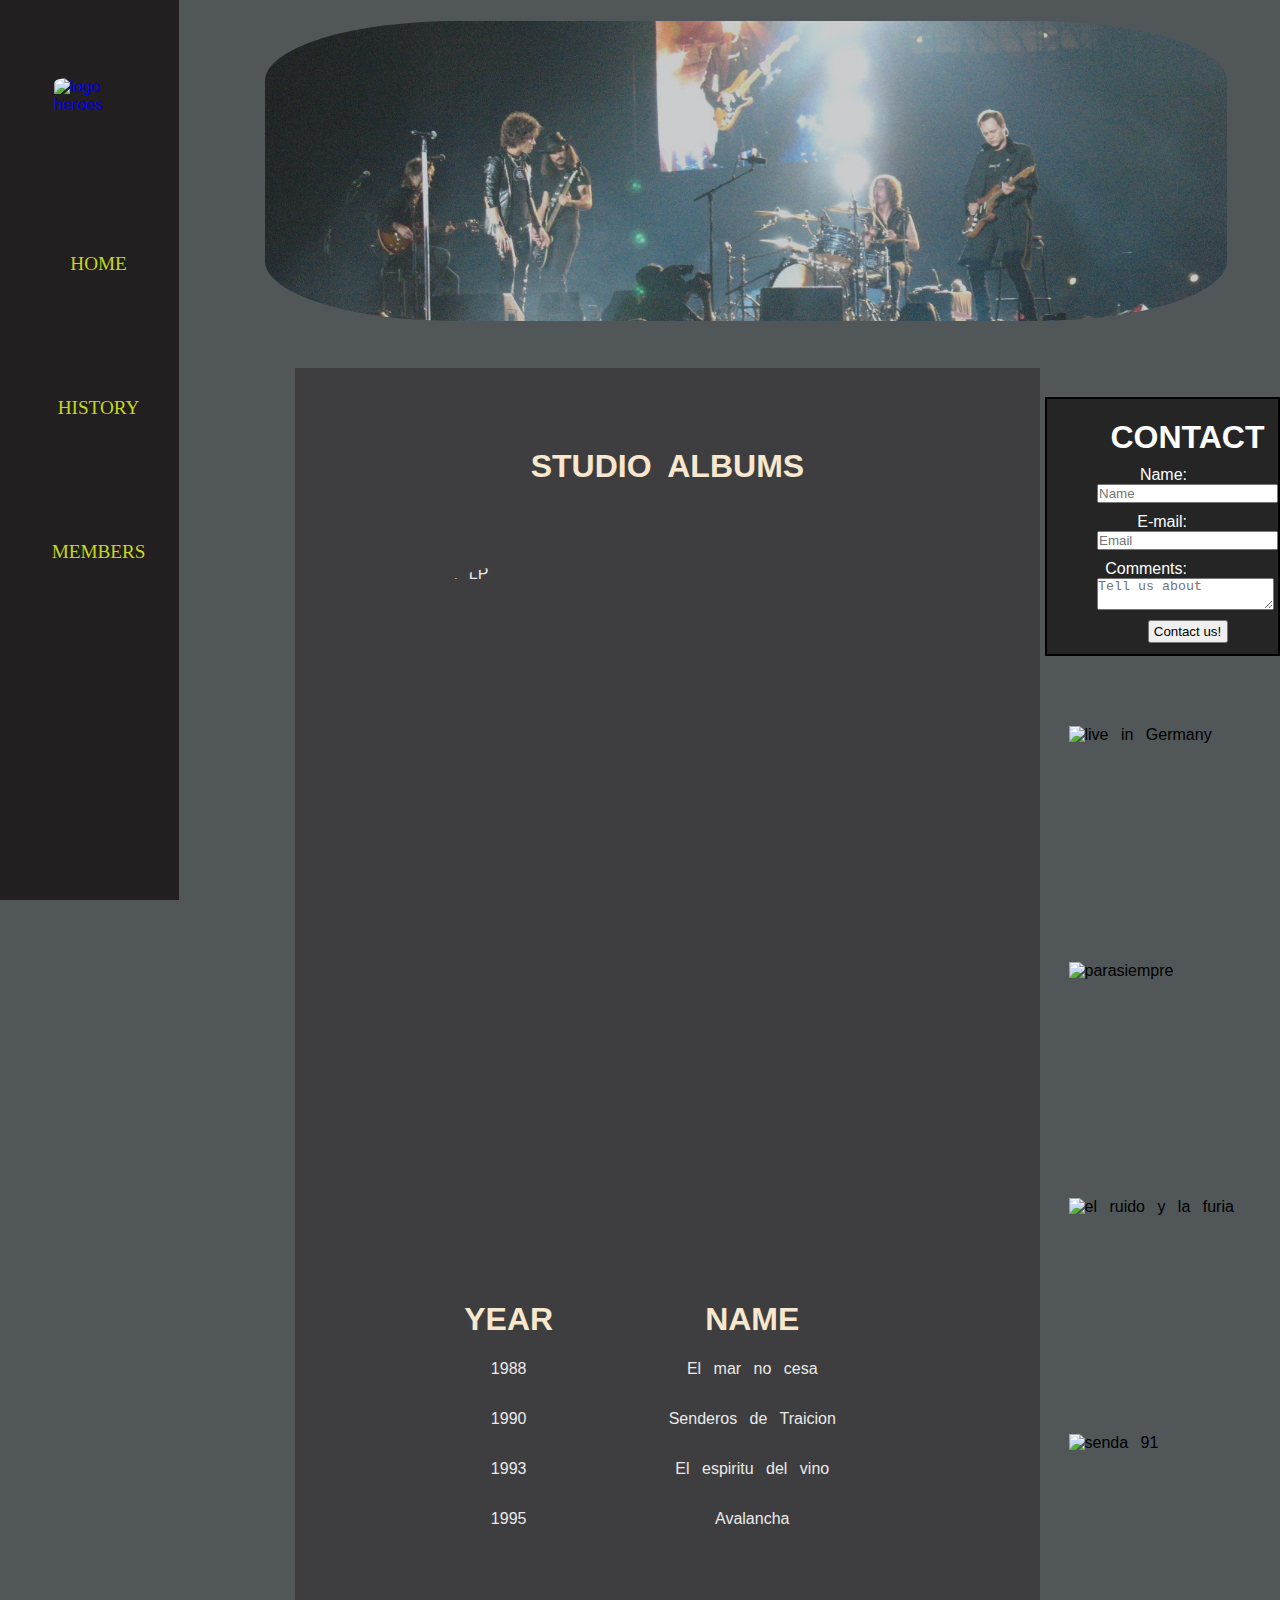
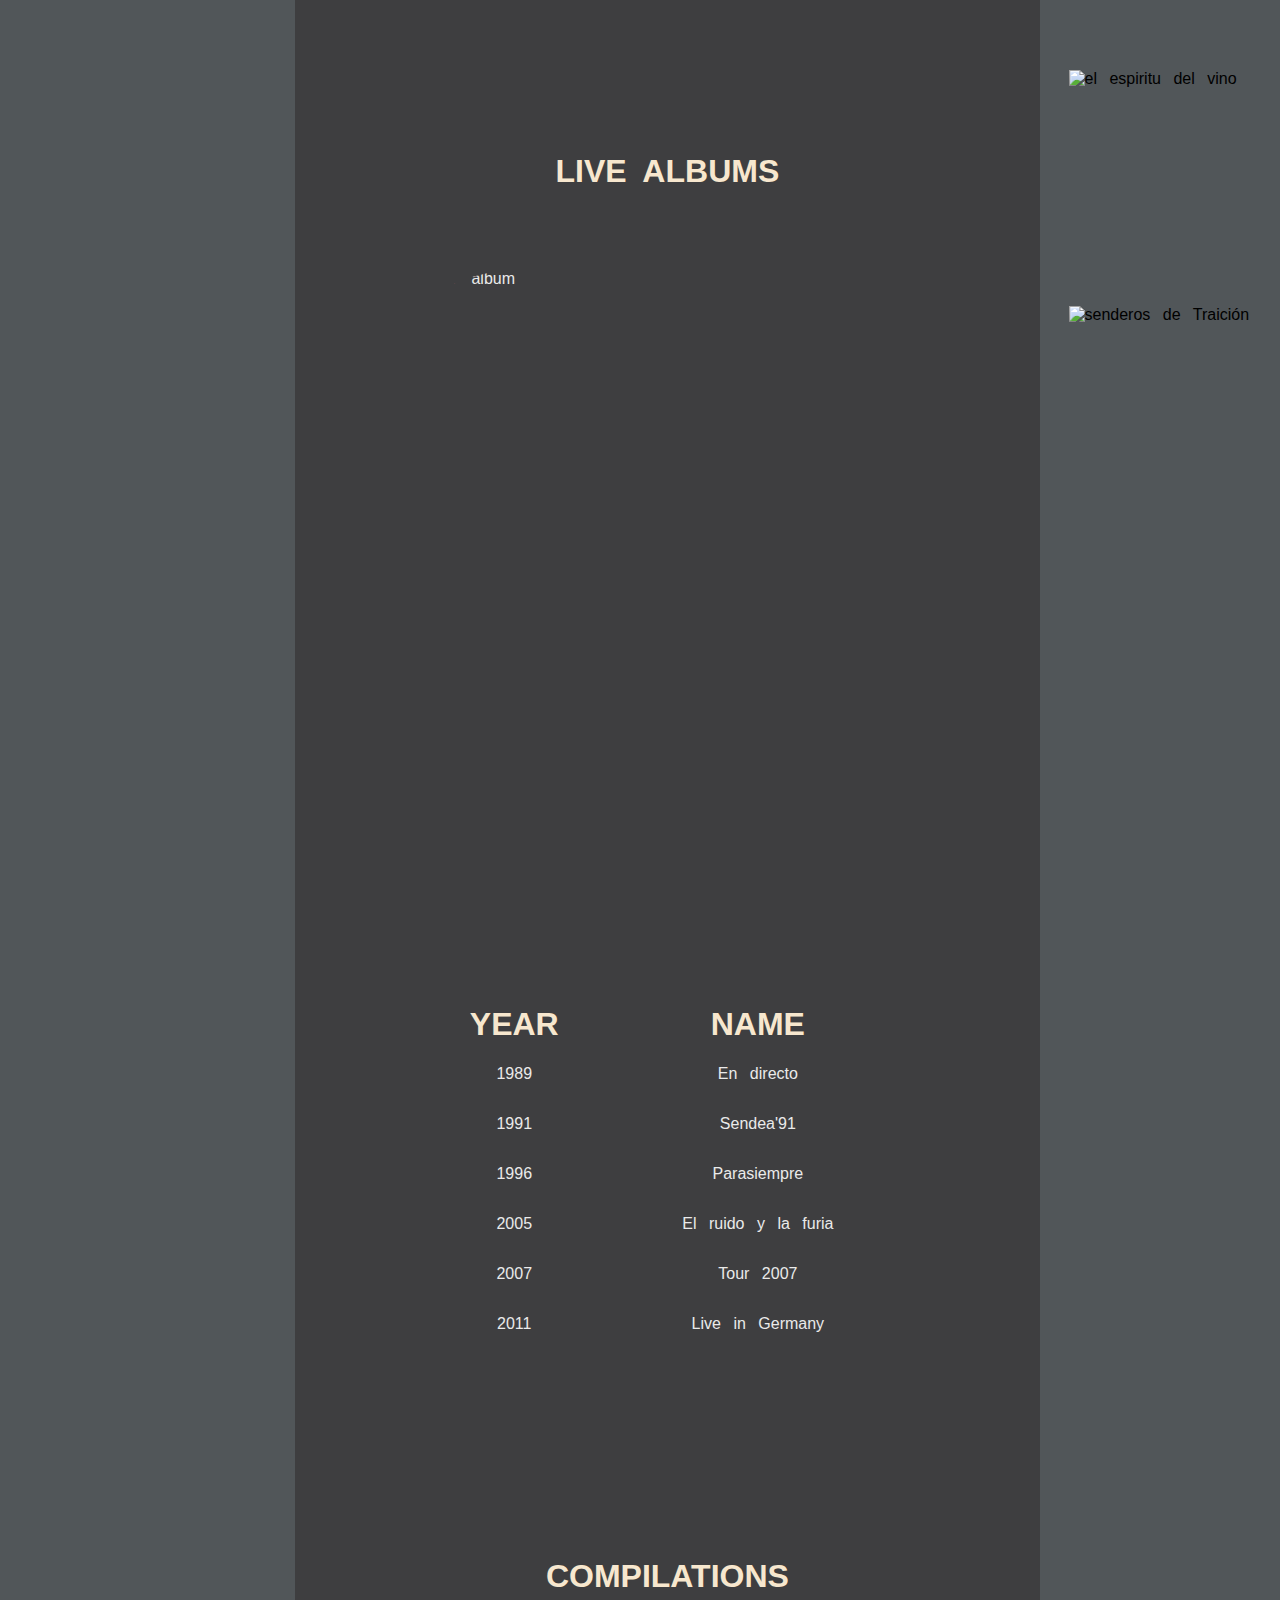
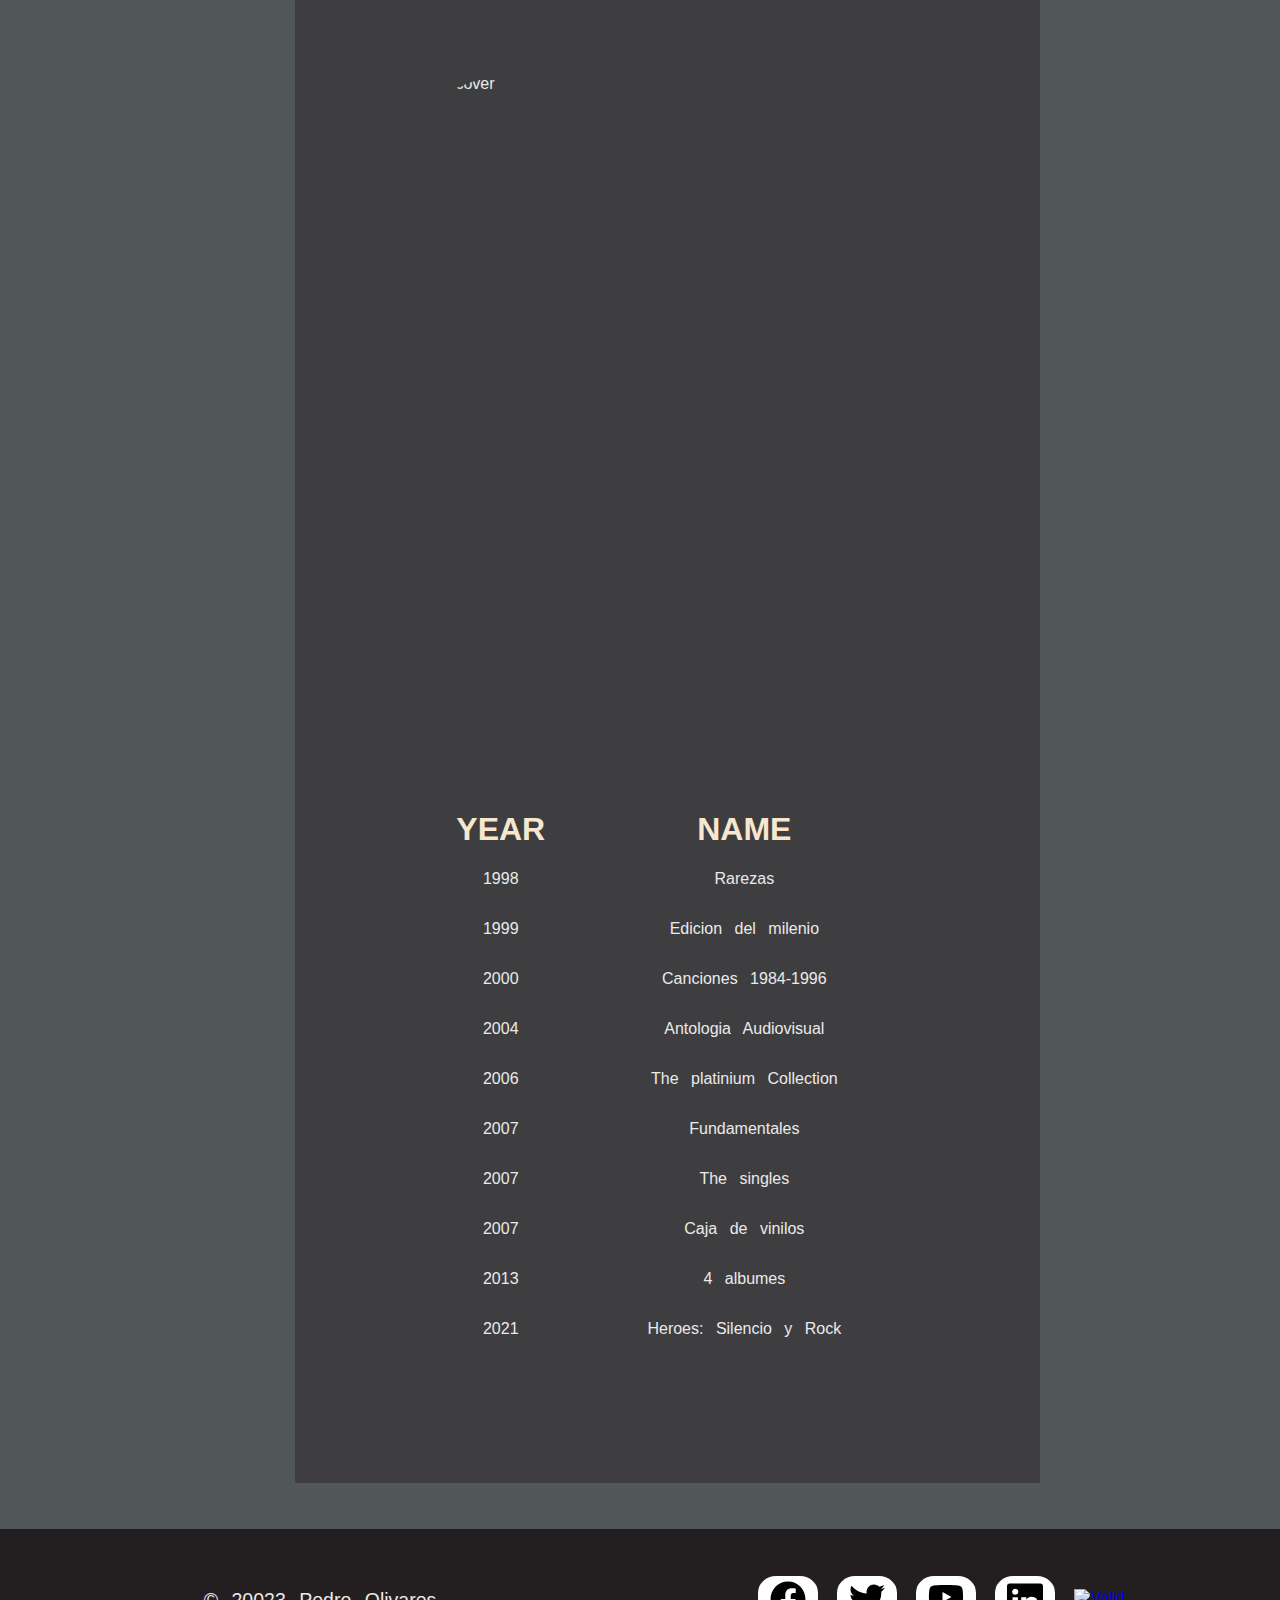
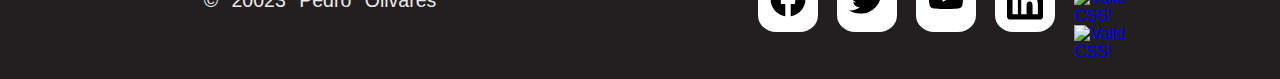
==== commit bb7a7feb: "adding target to validator links" ====
--- a/discography.html
+++ b/discography.html
@@ -9,13 +9,16 @@
     <link rel="stylesheet" href="style.css">
 </head>
 <body class="main_grid">
+            <!-- background image for header on the css -->
     <header class="main_header">
         <div class="banner"></div>
     </header>
     <nav class="main_nav">
+                <!-- logo with link to index.html -->
         <div class="logo">
             <a href="index.html"><img src="images/logo.png" alt="logo heroes"></a>
         </div>
+                <!-- links for the navbar, the active link is omited -->
         <ul>
             <li><a href="index.html">Home</a></li>
             <li><a href="history.html">History</a></li>
@@ -24,6 +27,7 @@
     </nav>
     <article class="main_content">
             <div class="disco">
+                <!-- main section with  table about the studio albums -->
                 <div id="studio">
                     <h3>STUDIO ALBUMS</h3>
                     <div class="cover">
@@ -56,6 +60,7 @@
                         </tbody>
                     </table>
                 </div>
+                <!-- main section with  table about the live albums -->
                 <div id="live">
                     <h3>LIVE ALBUMS</h3>
                     <div class="cover">
@@ -96,6 +101,7 @@
                         </tbody>
                     </table>
                 </div>
+                <!-- main section with  table about the compilations albums -->
                 <div id="compilation">
                     <h3>COMPILATIONS</h3>
                     <div class="cover">
@@ -155,6 +161,7 @@
         </div>
     </article>
     <aside class="main_sidebar">
+        <!-- contact form -->
         <form class="contact">
             <h4>Contact</h4>
             <label for="name">Name:</label>
@@ -165,6 +172,7 @@
             <textarea name="comments" id="comments" rows="2" cols="20" placeholder="Tell us about"></textarea>
             <input  type="submit" value="Contact us!">
         </form>
+                <!-- a 6 pictures gallery -->
         <div class="gallery">
             <img src="images/lgermany.jpg" alt="live in Germany">
             <img src="images/parasiempre.jpg" alt="parasiempre">
@@ -175,6 +183,7 @@
         </div>
     </aside>
     <footer class="main_footer">
+                <!-- link to the email and social network icons as well the validator links -->
         <div class="mail">
             <p>&copy; 20023 <a href="mailto:pedr.olivares80@gmail.com">Pedro Olivares</a></p>
         </div>
@@ -193,12 +202,12 @@
             </div>
             <div class="validator">
                 <p>
-                    <a href="https://jigsaw.w3.org/css-validator/check/referer">
+                    <a href="https://jigsaw.w3.org/css-validator/check/referer" target="_blank">
                         <img src="https://jigsaw.w3.org/css-validator/images/vcss" alt="Valid CSS!">
                     </a>
                 </p>
                 <p>
-                    <a href="https://jigsaw.w3.org/css-validator/check/referer">
+                    <a href="https://jigsaw.w3.org/css-validator/check/referer" target="_blank">
                         <img src="https://jigsaw.w3.org/css-validator/images/vcss-blue"
                             alt="Valid CSS!" >
                     </a>
--- a/style.css
+++ b/style.css
@@ -108,6 +108,7 @@
     background-color: #515659;
     width: 100%;
     height: auto;
+    margin: 5%;
 }
 
         /* INDEX MAIN CONTENT */
